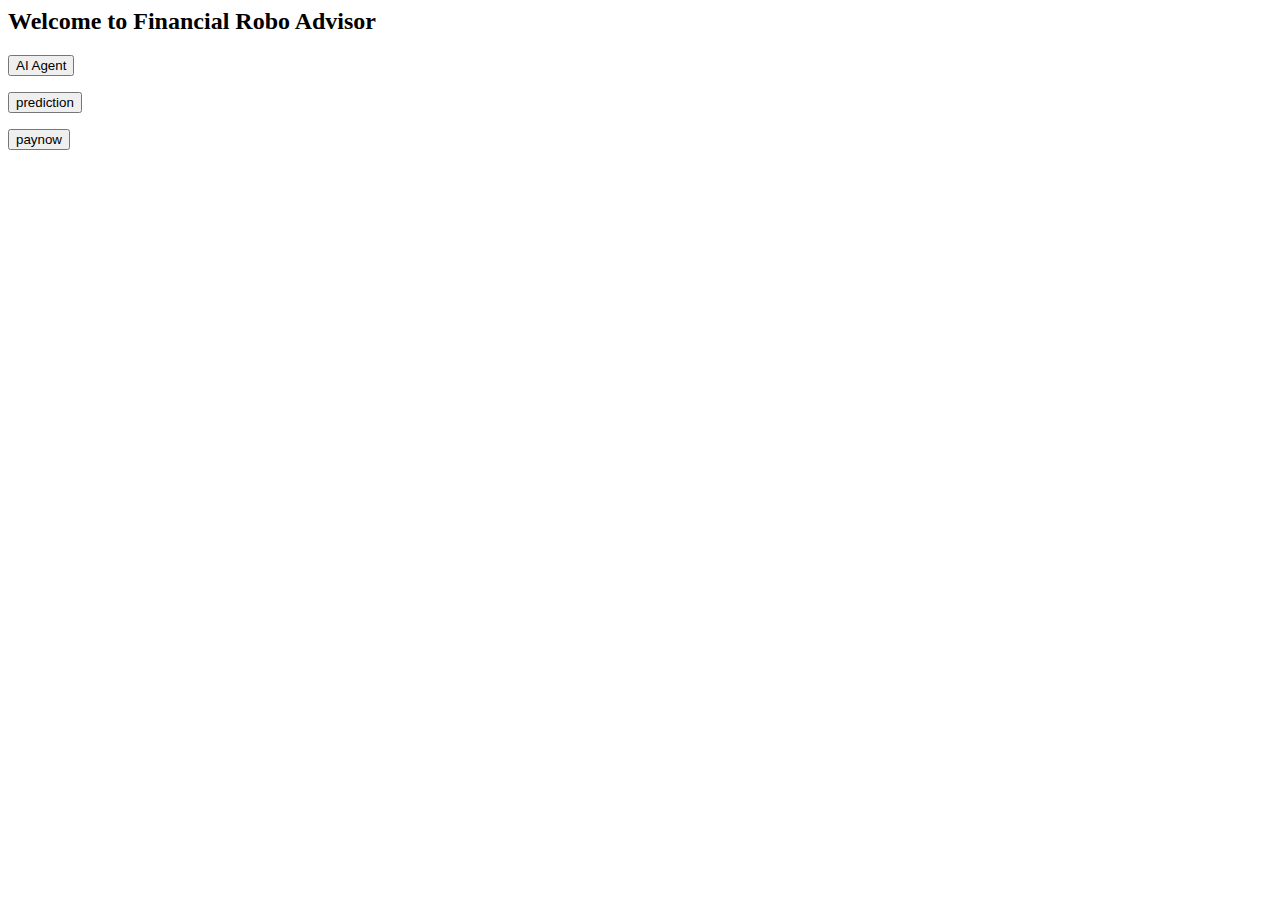
==== templates/index.html @ a0fde7ca "smart contract" ====
<head>
    <title>Financial Portal</title>
    <meta name="viewport" content="width=device-width" initial-scale="1.0">
    <link rel="stylesheet" href="{{url_for('static',filename='styles.css')}}">
</head>

<body>
    <div class="container">
        <h2>Welcome to Financial Robo Advisor</h2>
        <form action="/ai_agent" method="post">
            <input type="submit" value="AI Agent">
        </form>
        <form action="/prediction" method="post">
            <input type="submit" value="prediction">
        </form>
        <form action="/paynow" method="post">
            <input type="submit" value="paynow">
        </form>
</div>
</body>
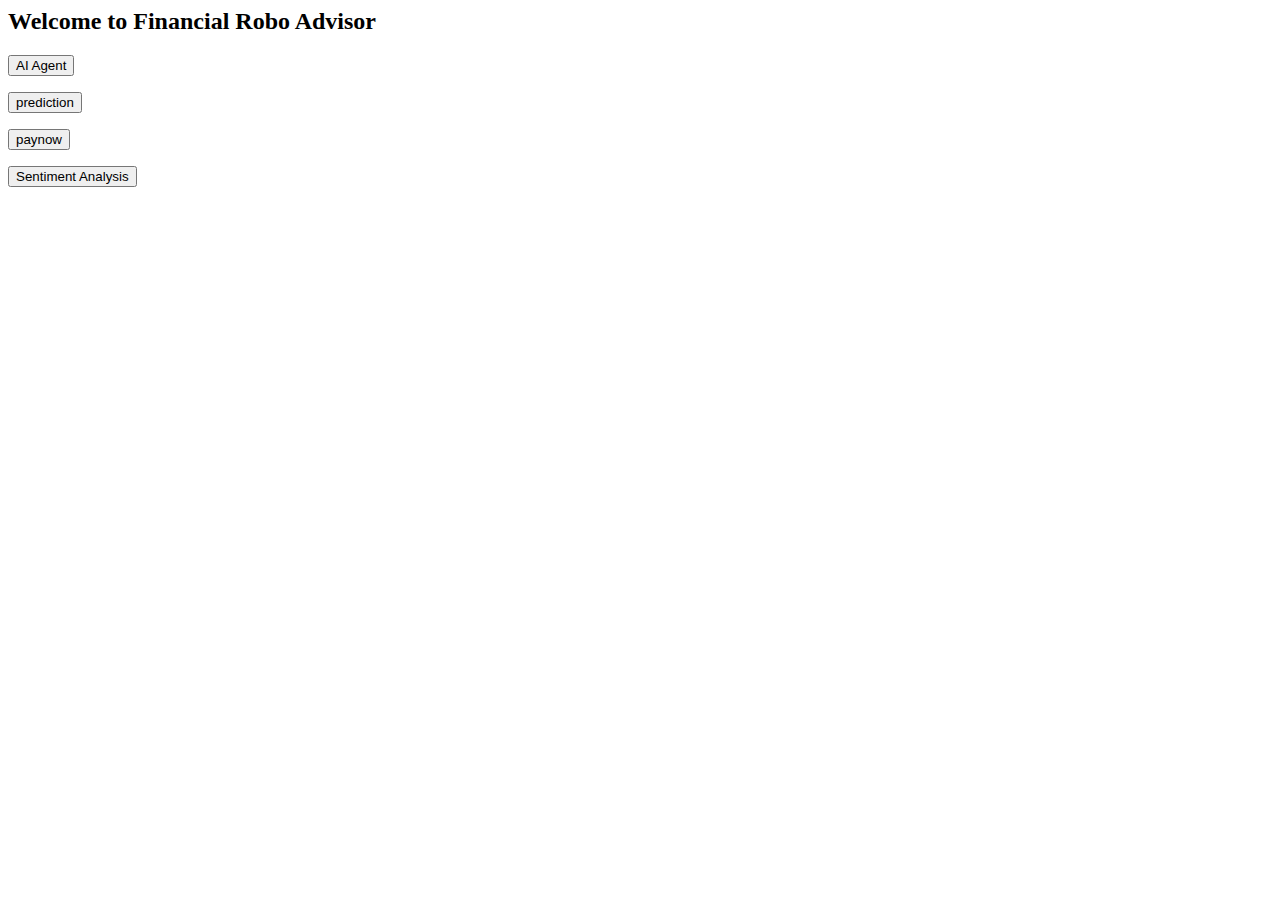
==== commit d9237425: "update for homework 3" ====
--- a/templates/index.html
+++ b/templates/index.html
@@ -16,5 +16,8 @@
         <form action="/paynow" method="post">
             <input type="submit" value="paynow">
         </form>
+        <form action="/SA" method="post">
+            <input type="submit" value="Sentiment Analysis">
+        </form>
 </div>
 </body>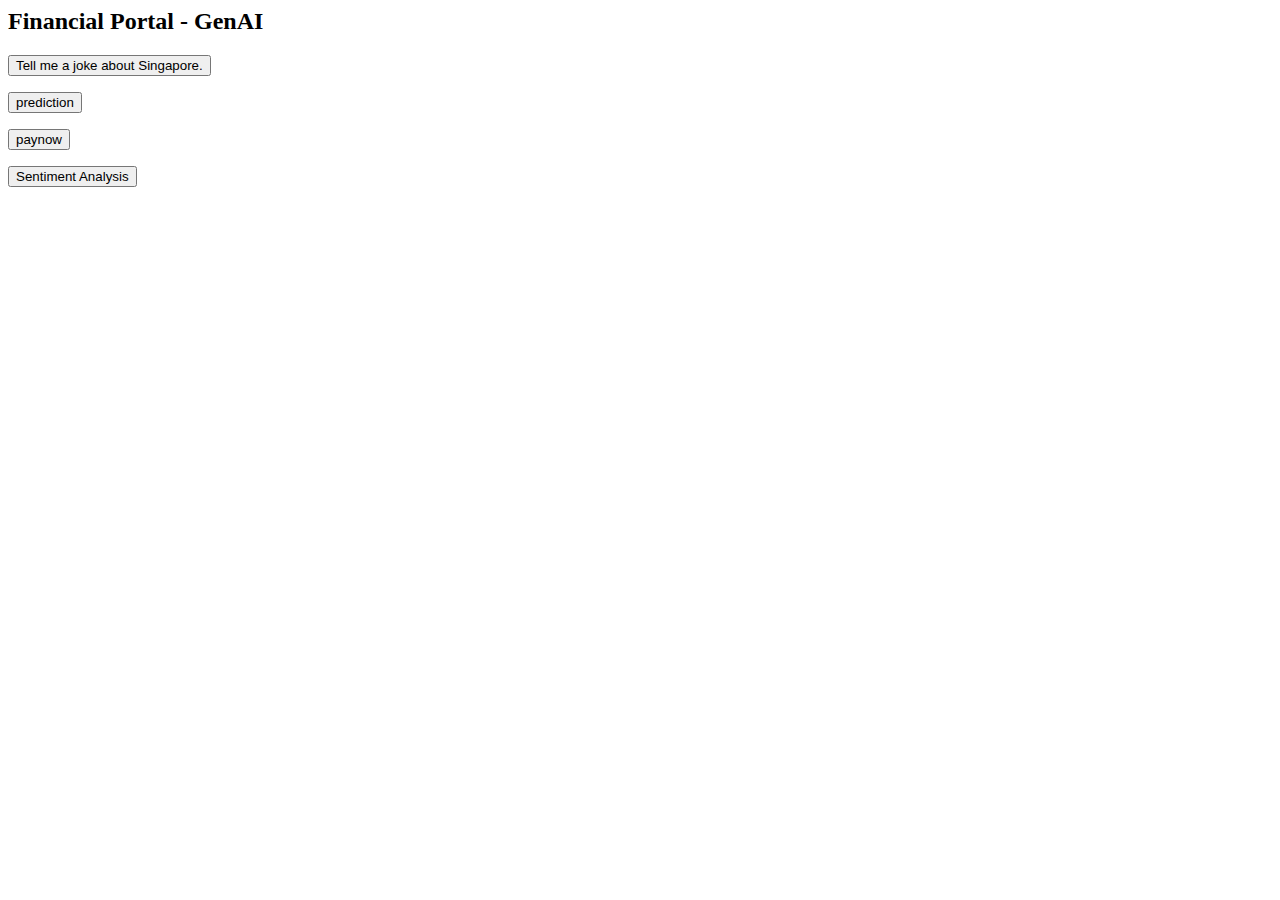
==== commit 1d23875d: "update style" ====
--- a/templates/index.html
+++ b/templates/index.html
@@ -6,9 +6,9 @@
 
 <body>
     <div class="container">
-        <h2>Welcome to Financial Robo Advisor</h2>
+        <h2>Financial Portal - GenAI</h2>
         <form action="/ai_agent" method="post">
-            <input type="submit" value="AI Agent">
+            <input type="submit" value="Tell me a joke about Singapore.">
         </form>
         <form action="/prediction" method="post">
             <input type="submit" value="prediction">
